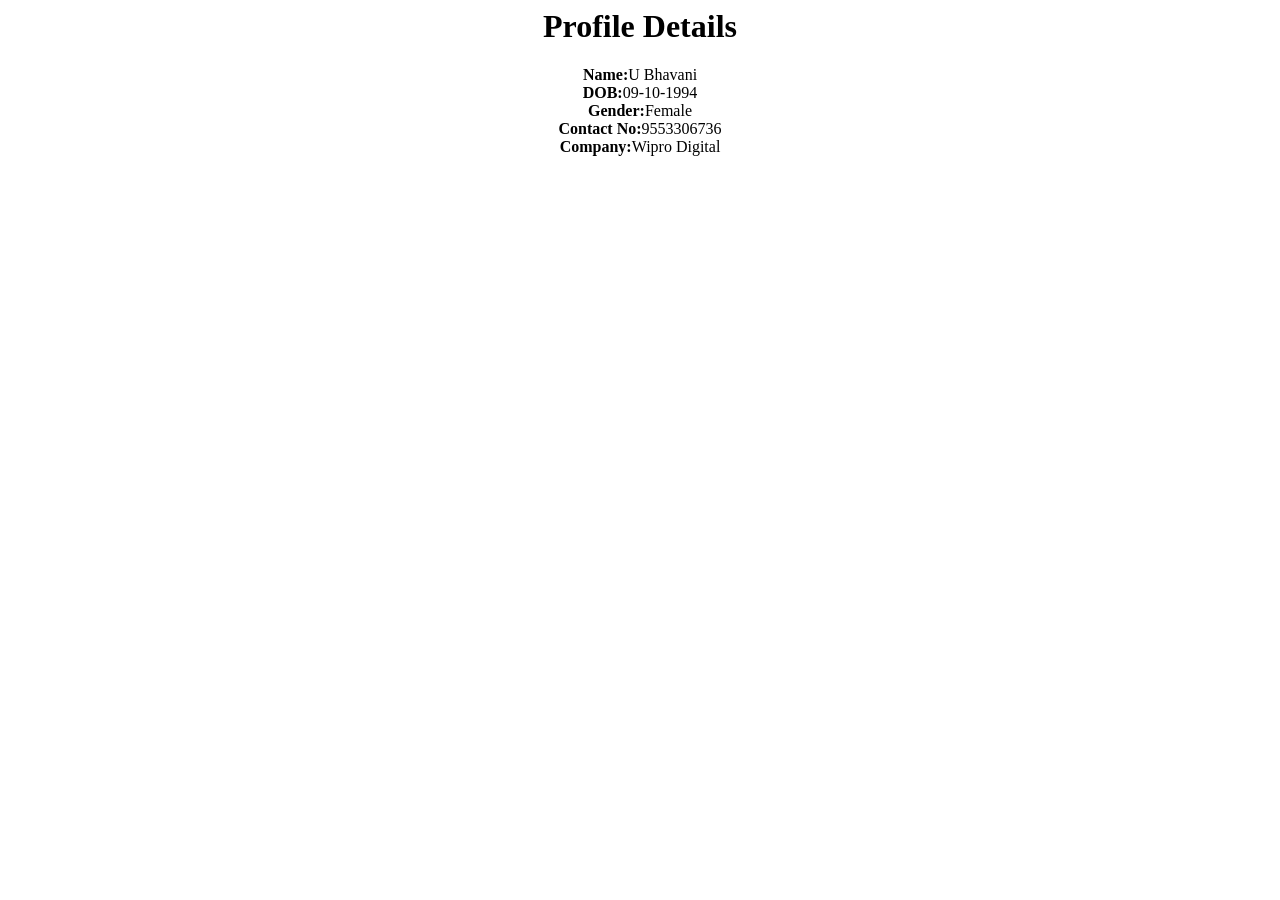
==== index.html @ aa75bea9 "Initial commit" ====
<html>
  <head>
    <title>My First Web Page</title>
  </head>
  <body>
    <center>
      <h1>Profile Details</h1>
      <b>Name:</b>U Bhavani<br>
      <b>DOB:</b>09-10-1994<br>
      <b>Gender:</b>Female<br>
      <b>Contact No:</b>9553306736<br>
      <b>Company:</b>Wipro Digital<br>
    </center>

</html>
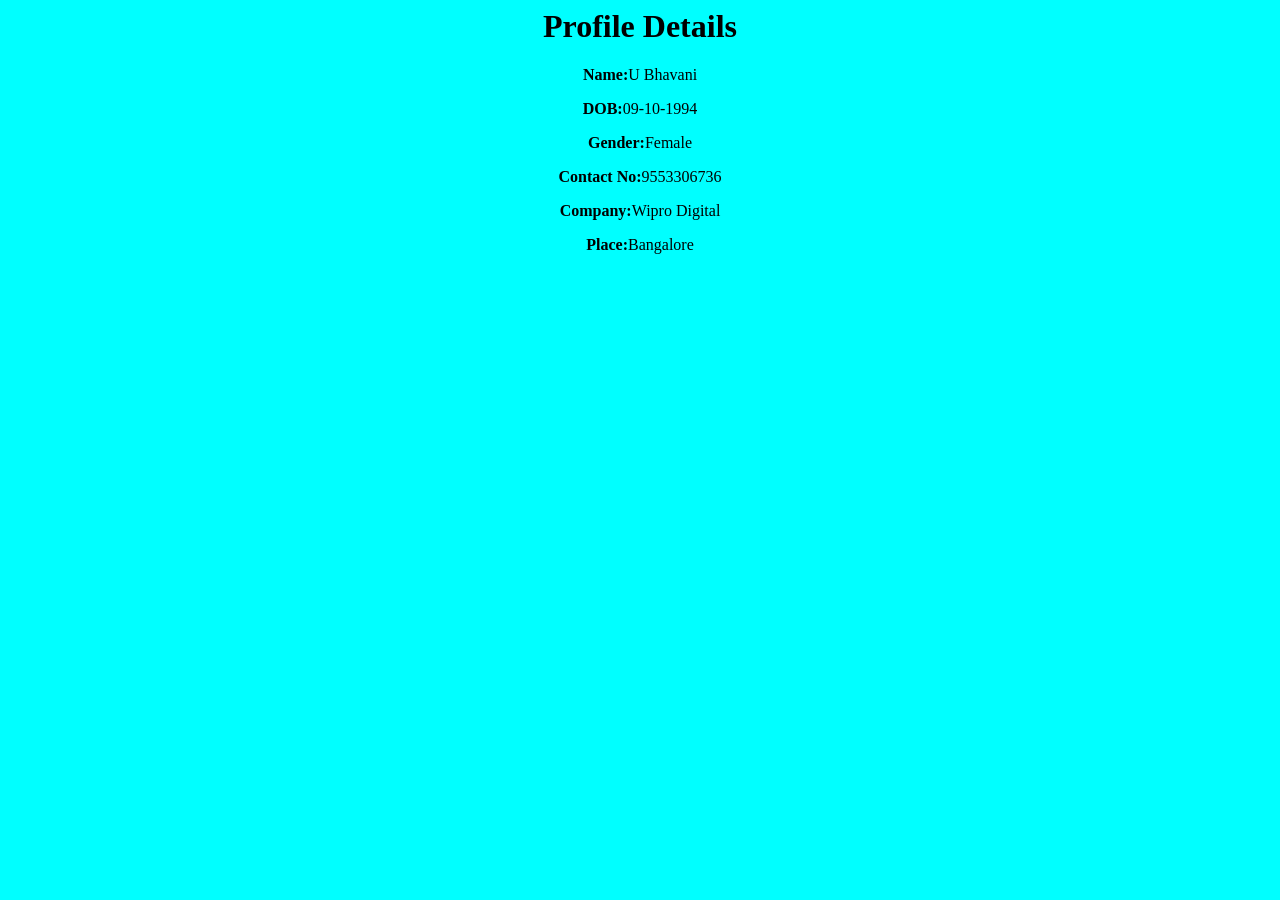
==== commit d12d8929: "second commit" ====
--- a/index.html
+++ b/index.html
@@ -2,14 +2,15 @@
   <head>
     <title>My First Web Page</title>
   </head>
-  <body>
+  <body bgcolor="aqua">
     <center>
-      <h1>Profile Details</h1>
-      <b>Name:</b>U Bhavani<br>
-      <b>DOB:</b>09-10-1994<br>
-      <b>Gender:</b>Female<br>
-      <b>Contact No:</b>9553306736<br>
-      <b>Company:</b>Wipro Digital<br>
+      <h1 border="10px">Profile Details</h1>
+      <p><b>Name:</b>U Bhavani<p>
+      <p><b>DOB:</b>09-10-1994</p>
+      <p><b>Gender:</b>Female</p>
+      <p><b>Contact No:</b>9553306736</p>
+      <p><b>Company:</b>Wipro Digital</p>
+      <p><b>Place:</b>Bangalore</p>
     </center>
 
 </html>
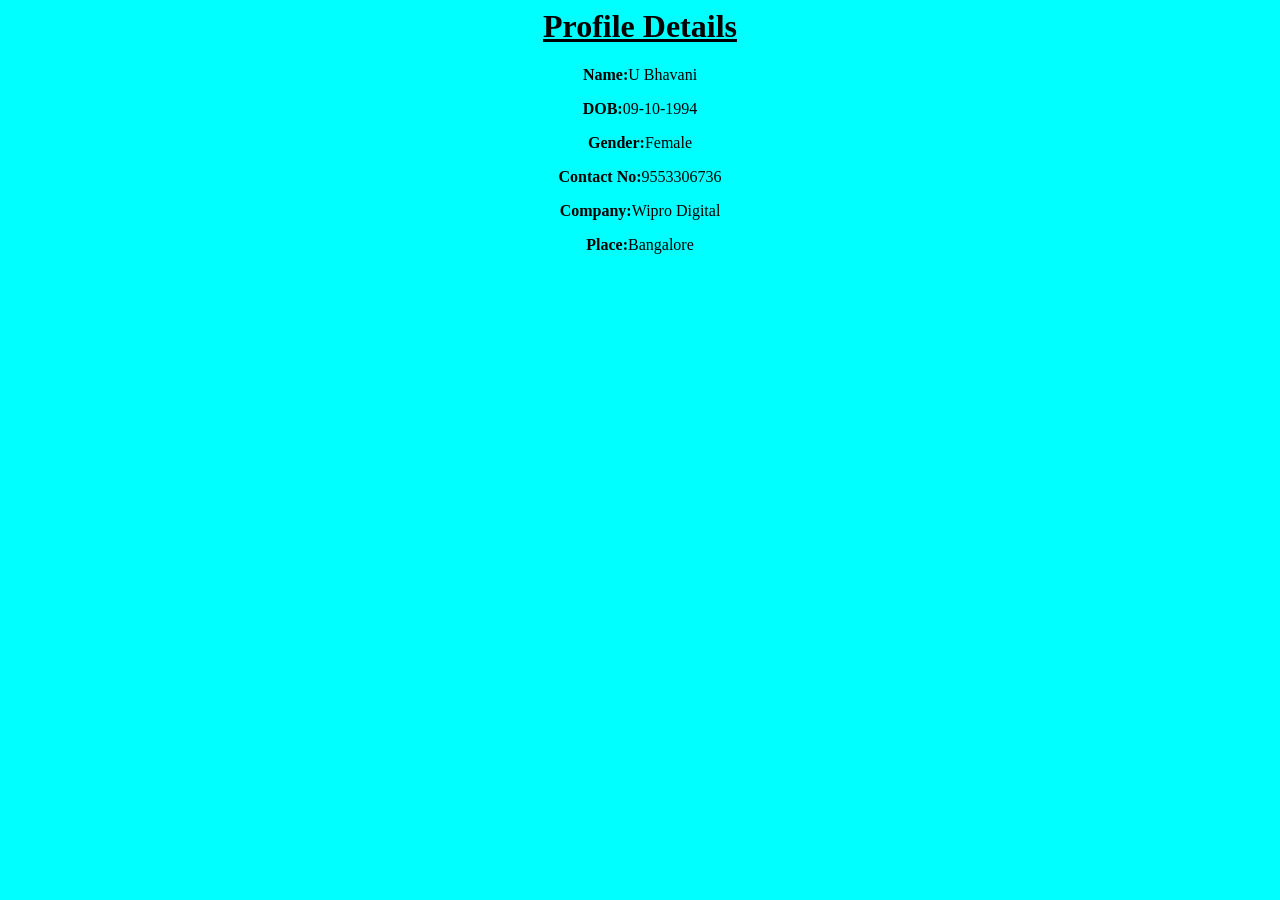
==== commit 21c7dd35: "third" ====
--- a/index.html
+++ b/index.html
@@ -4,7 +4,7 @@
   </head>
   <body bgcolor="aqua">
     <center>
-      <h1 border="10px">Profile Details</h1>
+      <h1><u>Profile Details</u></h1>
       <p><b>Name:</b>U Bhavani<p>
       <p><b>DOB:</b>09-10-1994</p>
       <p><b>Gender:</b>Female</p>
